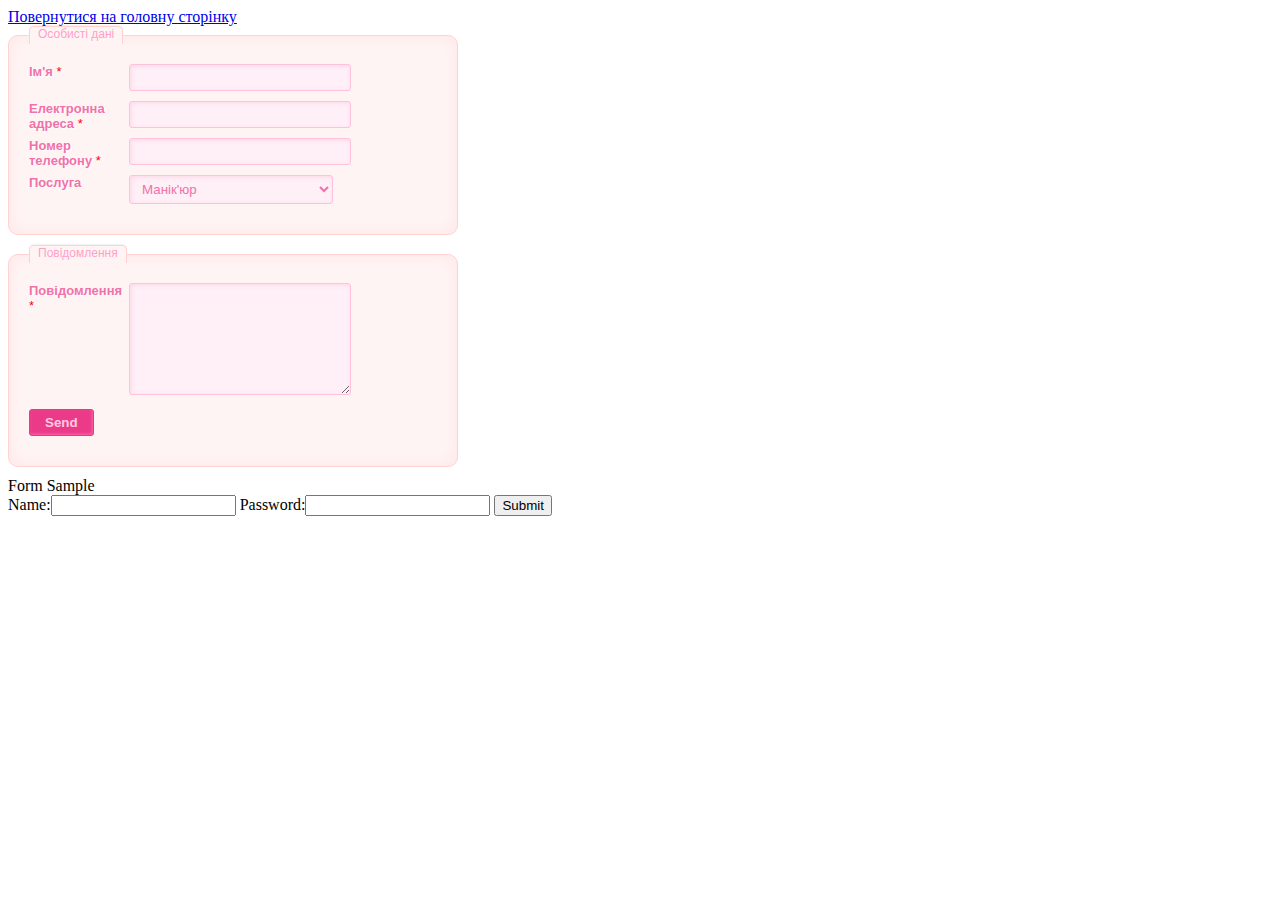
==== form.html @ a01c8142 "Initial" ====
<!DOCTYPE html>
<html lang="uk">

<head>
  <meta charset="UTF-8">
  <meta name="viewport" content="width=device-width, initial-scale=1.0">
  <meta http-equiv="X-UA-Compatible" content="ie=edge">
  <title>Майстерня манікюру "Sofi"</title>
  <link rel="stylesheet" href="css/form.css">
</head>
<body>
  <nav><a href="index.html">Повернутися на головну сторінку </a></nav>
  <form method="POST" action="https://formspree.io/broslavska@gmail.com">
    <div class="form-style-3">
      <fieldset>
        <legend>Особисті дані</legend>
        <label for="field1"><span>Ім'я <span class="required">*</span></span><input type="text" class="input-field" name="field1" value="" /></label>
        <label for="field2"><span>Електронна адреса <span class="required">*</span></span><input type="email" class="input-field" name="field2" value="" /></label>
        <label for="field3"><span>Номер телефону <span class="required">*</span></span><input type="text" class="input-field" name="field3" value="" /></label>
        <label for="field4"><span>Послуга</span>
          <select name="field4" class="select-field">
            <option value="Манік'юр">Манік'юр</option>
            <option value="Педик'юр">Педик'юр</option>
            <option value="Корекція та фарбування брів">Корекція та фарбування брів</option>
            <option value="Макіяж">Макіяж</option>
          </select>
        </label>
      </fieldset>
      <fieldset>
        <legend>Повідомлення</legend>
        <label for="field6"><span>Повідомлення <span class="required">*</span></span><textarea name="field6" class="textarea-field"></textarea></label>
        <label><input type="submit" value="Send" /></label>
      </fieldset>
      </div>
  </form>
  <section>
    <hi>Form Sample</hi>
    <form class="login-form">
      <label>Name:<input type="text" name="name"</label>
      <label>Password:<input type="password" name="password"</label> 
      <input type="submit">
    </form>
    <div class="server-response"></div>
  </section>
  <script src="js/form.js"></script>
</body>
</html>
---- css/form.css ----
.form-style-3{
	max-width: 450px;
	font-family: "Lucida Sans Unicode", "Lucida Grande", sans-serif;
}
.form-style-3 label{
	display:block;
	margin-bottom: 10px;
}
.form-style-3 label > span{
	float: left;
	width: 100px;
	color: #F072A9;
	font-weight: bold;
	font-size: 13px;
	text-shadow: 1px 1px 1px #fff;
}
.form-style-3 fieldset{
	border-radius: 10px;
	-webkit-border-radius: 10px;
	-moz-border-radius: 10px;
	margin: 0px 0px 10px 0px;
	border: 1px solid #FFD2D2;
	padding: 20px;
	background: #FFF4F4;
	box-shadow: inset 0px 0px 15px #FFE5E5;
	-moz-box-shadow: inset 0px 0px 15px #FFE5E5;
	-webkit-box-shadow: inset 0px 0px 15px #FFE5E5;
}
.form-style-3 fieldset legend{
	color: #FFA0C9;
	border-top: 1px solid #FFD2D2;
	border-left: 1px solid #FFD2D2;
	border-right: 1px solid #FFD2D2;
	border-radius: 5px 5px 0px 0px;
	-webkit-border-radius: 5px 5px 0px 0px;
	-moz-border-radius: 5px 5px 0px 0px;
	background: #FFF4F4;
	padding: 0px 8px 3px 8px;
	box-shadow: -0px -1px 2px #F1F1F1;
	-moz-box-shadow:-0px -1px 2px #F1F1F1;
	-webkit-box-shadow:-0px -1px 2px #F1F1F1;
	font-weight: normal;
	font-size: 12px;
}
.form-style-3 textarea{
	width:250px;
	height:100px;
}
.form-style-3 input[type=text],
.form-style-3 input[type=date],
.form-style-3 input[type=datetime],
.form-style-3 input[type=number],
.form-style-3 input[type=search],
.form-style-3 input[type=time],
.form-style-3 input[type=url],
.form-style-3 input[type=email],
.form-style-3 select, 
.form-style-3 textarea{
	border-radius: 3px;
	-webkit-border-radius: 3px;
	-moz-border-radius: 3px;
	border: 1px solid #FFC2DC;
	outline: none;
	color: #F072A9;
	padding: 5px 8px 5px 8px;
	box-shadow: inset 1px 1px 4px #FFD5E7;
	-moz-box-shadow: inset 1px 1px 4px #FFD5E7;
	-webkit-box-shadow: inset 1px 1px 4px #FFD5E7;
	background: #FFEFF6;
	width:50%;
}
.form-style-3  input[type=submit],
.form-style-3  input[type=button]{
	background: #EB3B88;
	border: 1px solid #C94A81;
	padding: 5px 15px 5px 15px;
	color: #FFCBE2;
	box-shadow: inset -1px -1px 3px #FF62A7;
	-moz-box-shadow: inset -1px -1px 3px #FF62A7;
	-webkit-box-shadow: inset -1px -1px 3px #FF62A7;
	border-radius: 3px;
	border-radius: 3px;
	-webkit-border-radius: 3px;
	-moz-border-radius: 3px;	
	font-weight: bold;
}
.required{
	color:red;
	font-weight:normal;
}
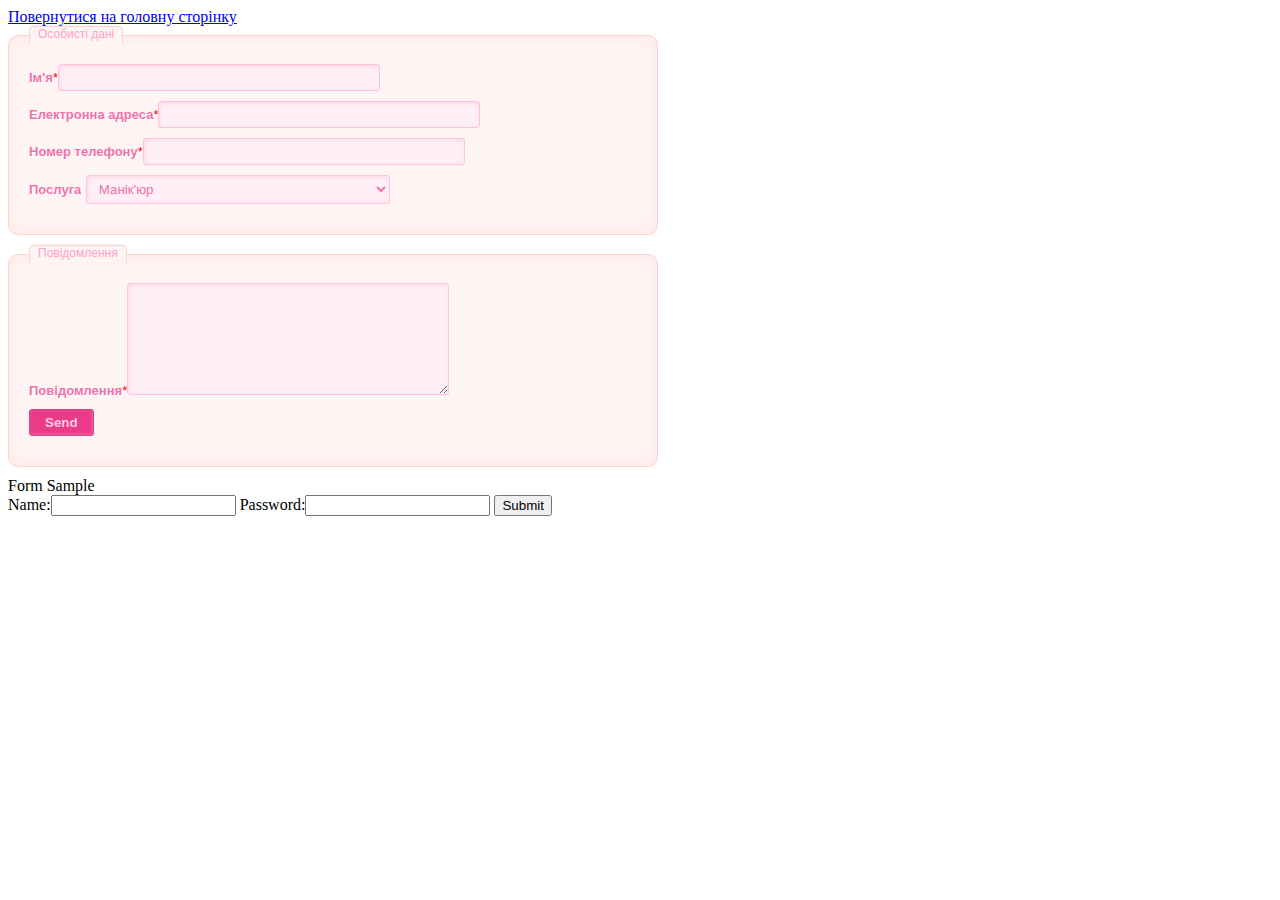
==== commit f13d33af: "Initian" ====
--- a/form.html
+++ b/form.html
@@ -10,15 +10,14 @@
 </head>
 <body>
   <nav><a href="index.html">Повернутися на головну сторінку </a></nav>
-  <form method="POST" action="https://formspree.io/broslavska@gmail.com">
-    <div class="form-style-3">
+    <div class="form-style">
       <fieldset>
         <legend>Особисті дані</legend>
-        <label for="field1"><span>Ім'я <span class="required">*</span></span><input type="text" class="input-field" name="field1" value="" /></label>
-        <label for="field2"><span>Електронна адреса <span class="required">*</span></span><input type="email" class="input-field" name="field2" value="" /></label>
-        <label for="field3"><span>Номер телефону <span class="required">*</span></span><input type="text" class="input-field" name="field3" value="" /></label>
-        <label for="field4"><span>Послуга</span>
-          <select name="field4" class="select-field">
+        <label for="item-name"><span>Ім'я<span class="required">*</span></span><input type="text" class="input-item" name="item-name" value="" /></label>
+        <label for="item-email"><span>Електронна адреса<span class="required">*</span></span><input type="email" class="input-item" name="item-email" value="" /></label>
+        <label for="item-phone"><span>Номер телефону<span class="required">*</span></span><input type="text" class="input-item" name="item-phone" value="" /></label>
+        <label for="item-services"><span>Послуга</span>
+          <select name="item-services" class="select-item">
             <option value="Манік'юр">Манік'юр</option>
             <option value="Педик'юр">Педик'юр</option>
             <option value="Корекція та фарбування брів">Корекція та фарбування брів</option>
@@ -28,11 +27,12 @@
       </fieldset>
       <fieldset>
         <legend>Повідомлення</legend>
-        <label for="field6"><span>Повідомлення <span class="required">*</span></span><textarea name="field6" class="textarea-field"></textarea></label>
+        <label for="item-message"><span>Повідомлення<span class="required">*</span></span><textarea name="item-message" class="textarea-item"></textarea></label>
         <label><input type="submit" value="Send" /></label>
       </fieldset>
       </div>
   </form>
+  <div class="server-response"></div>
   <section>
     <hi>Form Sample</hi>
     <form class="login-form">
--- a/css/form.css
+++ b/css/form.css
@@ -1,20 +1,19 @@
-.form-style-3{
-	max-width: 450px;
+.form-style{
+	max-width: 650px;
 	font-family: "Lucida Sans Unicode", "Lucida Grande", sans-serif;
 }
-.form-style-3 label{
+.form-style label{
 	display:block;
 	margin-bottom: 10px;
 }
-.form-style-3 label > span{
-	float: left;
+.form-style label > span{
 	width: 100px;
 	color: #F072A9;
 	font-weight: bold;
 	font-size: 13px;
 	text-shadow: 1px 1px 1px #fff;
 }
-.form-style-3 fieldset{
+.form-style fieldset{
 	border-radius: 10px;
 	-webkit-border-radius: 10px;
 	-moz-border-radius: 10px;
@@ -26,7 +25,7 @@
 	-moz-box-shadow: inset 0px 0px 15px #FFE5E5;
 	-webkit-box-shadow: inset 0px 0px 15px #FFE5E5;
 }
-.form-style-3 fieldset legend{
+.form-style fieldset legend{
 	color: #FFA0C9;
 	border-top: 1px solid #FFD2D2;
 	border-left: 1px solid #FFD2D2;
@@ -42,20 +41,20 @@
 	font-weight: normal;
 	font-size: 12px;
 }
-.form-style-3 textarea{
+.form-style textarea{
 	width:250px;
 	height:100px;
 }
-.form-style-3 input[type=text],
-.form-style-3 input[type=date],
-.form-style-3 input[type=datetime],
-.form-style-3 input[type=number],
-.form-style-3 input[type=search],
-.form-style-3 input[type=time],
-.form-style-3 input[type=url],
-.form-style-3 input[type=email],
-.form-style-3 select, 
-.form-style-3 textarea{
+.form-style input[type=text],
+.form-style input[type=date],
+.form-style input[type=datetime],
+.form-style input[type=number],
+.form-style input[type=search],
+.form-style input[type=time],
+.form-style input[type=url],
+.form-style input[type=email],
+.form-style select, 
+.form-style textarea{
 	border-radius: 3px;
 	-webkit-border-radius: 3px;
 	-moz-border-radius: 3px;
@@ -69,8 +68,8 @@
 	background: #FFEFF6;
 	width:50%;
 }
-.form-style-3  input[type=submit],
-.form-style-3  input[type=button]{
+.form-style  input[type=submit],
+.form-style  input[type=button]{
 	background: #EB3B88;
 	border: 1px solid #C94A81;
 	padding: 5px 15px 5px 15px;
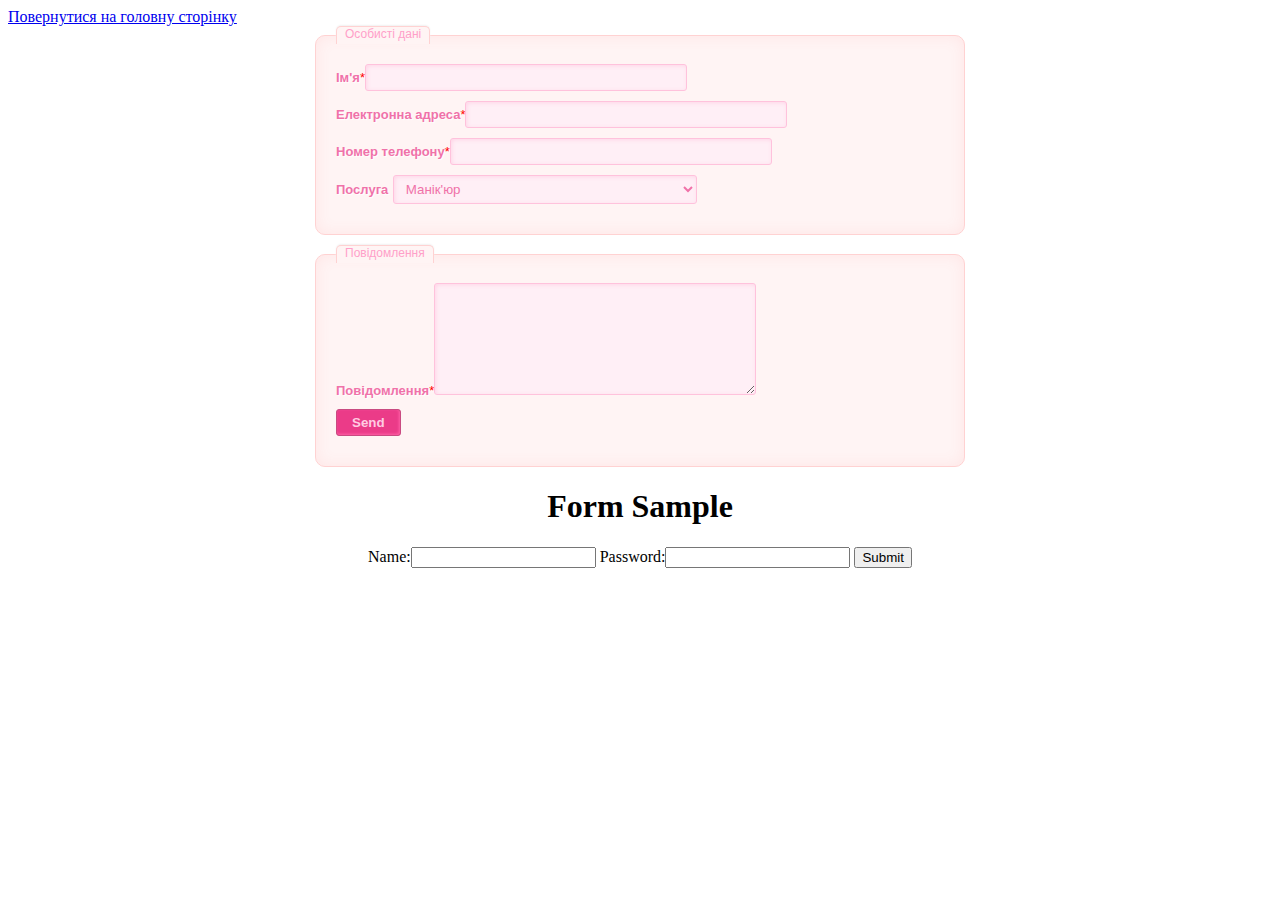
==== commit e7f39eae: "Initial" ====
--- a/form.html
+++ b/form.html
@@ -34,7 +34,7 @@
   </form>
   <div class="server-response"></div>
   <section>
-    <hi>Form Sample</hi>
+    <h1 class="form-sample">Form Sample</h1>
     <form class="login-form">
       <label>Name:<input type="text" name="name"</label>
       <label>Password:<input type="password" name="password"</label> 
--- a/css/form.css
+++ b/css/form.css
@@ -1,6 +1,7 @@
 .form-style{
 	max-width: 650px;
 	font-family: "Lucida Sans Unicode", "Lucida Grande", sans-serif;
+	margin: auto;
 }
 .form-style label{
 	display:block;
@@ -87,3 +88,12 @@
 	color:red;
 	font-weight:normal;
 }
+
+.login-form{
+	margin: auto;
+	text-align: center;
+}
+
+.form-sample{
+	text-align: center;
+}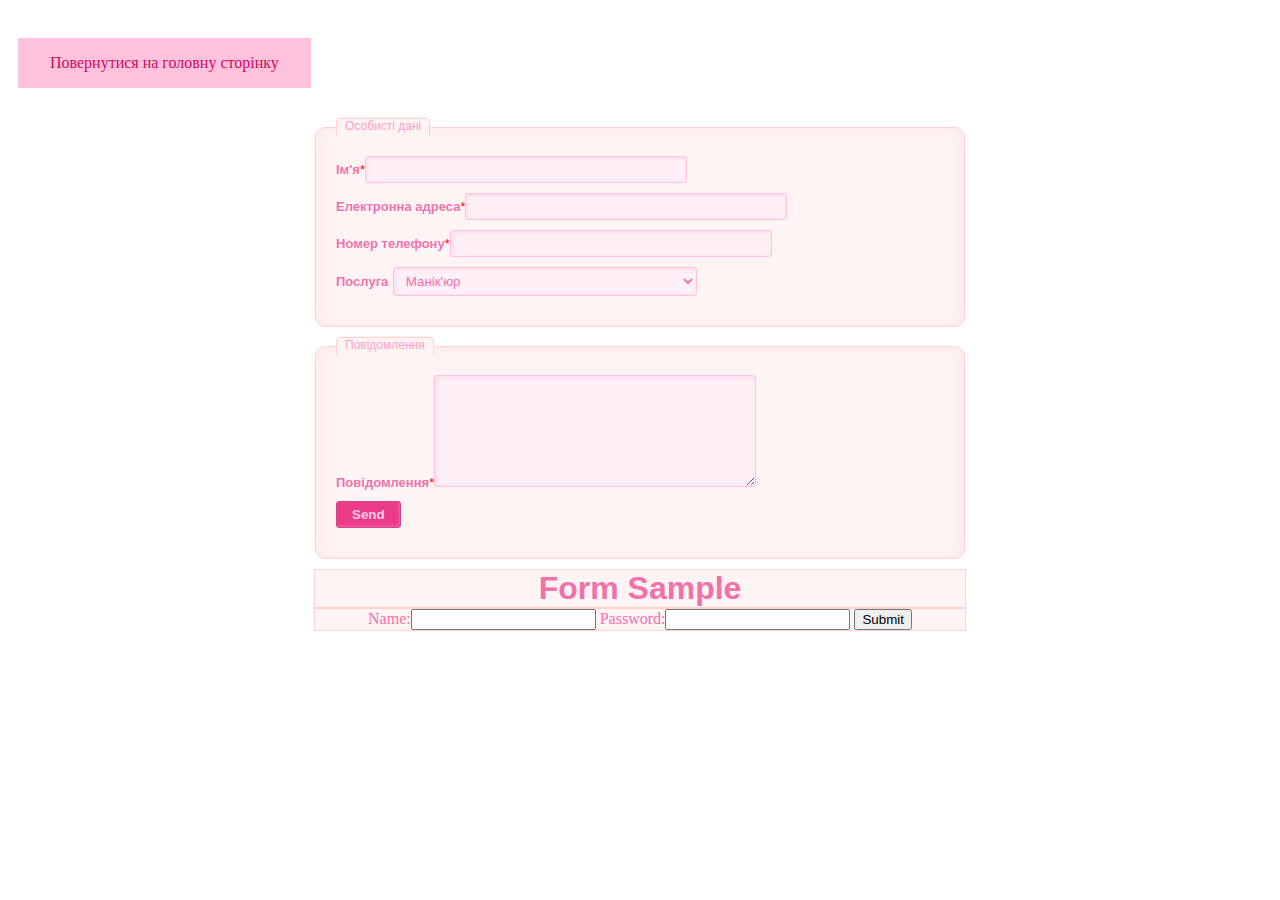
==== commit 196e89cd: "Initial" ====
--- a/form.html
+++ b/form.html
@@ -1,6 +1,5 @@
 <!DOCTYPE html>
 <html lang="uk">
-
 <head>
   <meta charset="UTF-8">
   <meta name="viewport" content="width=device-width, initial-scale=1.0">
@@ -9,14 +8,14 @@
   <link rel="stylesheet" href="css/form.css">
 </head>
 <body>
-  <nav><a href="index.html">Повернутися на головну сторінку </a></nav>
-    <div class="form-style">
+  <a href="index.html" class="button">Повернутися на головну сторінку</a>
+    <form class="form-style">
       <fieldset>
         <legend>Особисті дані</legend>
-        <label for="item-name"><span>Ім'я<span class="required">*</span></span><input type="text" class="input-item" name="item-name" value="" /></label>
-        <label for="item-email"><span>Електронна адреса<span class="required">*</span></span><input type="email" class="input-item" name="item-email" value="" /></label>
-        <label for="item-phone"><span>Номер телефону<span class="required">*</span></span><input type="text" class="input-item" name="item-phone" value="" /></label>
-        <label for="item-services"><span>Послуга</span>
+        <label><span>Ім'я<span class="required">*</span></span><input type="text" class="input-item" name="item-name" value="" /></label>
+        <label><span>Електронна адреса<span class="required">*</span></span><input type="email" class="input-item" name="item-email" value="" /></label>
+        <label><span>Номер телефону<span class="required">*</span></span><input type="text" class="input-item" name="item-phone" value="" /></label>
+        <label><span>Послуга</span>
           <select name="item-services" class="select-item">
             <option value="Манік'юр">Манік'юр</option>
             <option value="Педик'юр">Педик'юр</option>
@@ -27,17 +26,16 @@
       </fieldset>
       <fieldset>
         <legend>Повідомлення</legend>
-        <label for="item-message"><span>Повідомлення<span class="required">*</span></span><textarea name="item-message" class="textarea-item"></textarea></label>
-        <label><input type="submit" value="Send" /></label>
+        <label><span>Повідомлення<span class="required">*</span></span><textarea name="item-message" class="textarea-item"></textarea></label>
+        <label><input type="submit" value="Send"></label>
       </fieldset>
-      </div>
-  </form>
+      </form>
   <div class="server-response"></div>
   <section>
     <h1 class="form-sample">Form Sample</h1>
     <form class="login-form">
-      <label>Name:<input type="text" name="name"</label>
-      <label>Password:<input type="password" name="password"</label> 
+      <label>Name:<input type="text" name="name"></label>
+      <label>Password:<input type="password" name="password"></label> 
       <input type="submit">
     </form>
     <div class="server-response"></div>
--- a/css/form.css
+++ b/css/form.css
@@ -88,12 +88,34 @@
 	color:red;
 	font-weight:normal;
 }
-
 .login-form{
 	margin: auto;
-	text-align: center;
+    text-align: center;
+    background: #FFF4F4;
+    border: 1px solid #FFD2D2;
+    max-width: 650px;
+    margin: auto;
+    color: #F072A9;
 }
-
 .form-sample{
 	text-align: center;
-}+    background: #FFF4F4;
+    font-family: "Lucida Sans Unicode", "Lucida Grande", sans-serif;
+    border: 1px solid #FFD2D2;
+    max-width: 650px;
+    margin: auto;
+    color: #F072A9;
+}
+.button {
+    background-color: #ffc2dc;
+    color: white;
+    padding: 16px 32px;
+    text-align: center;
+    text-decoration: none;
+    display: inline-block;
+    font-size: 16px;
+    margin: 30px 10px;
+    background-color: #ffc2dc; 
+    color: #ce095e; 
+    border: #e692f8;
+}
